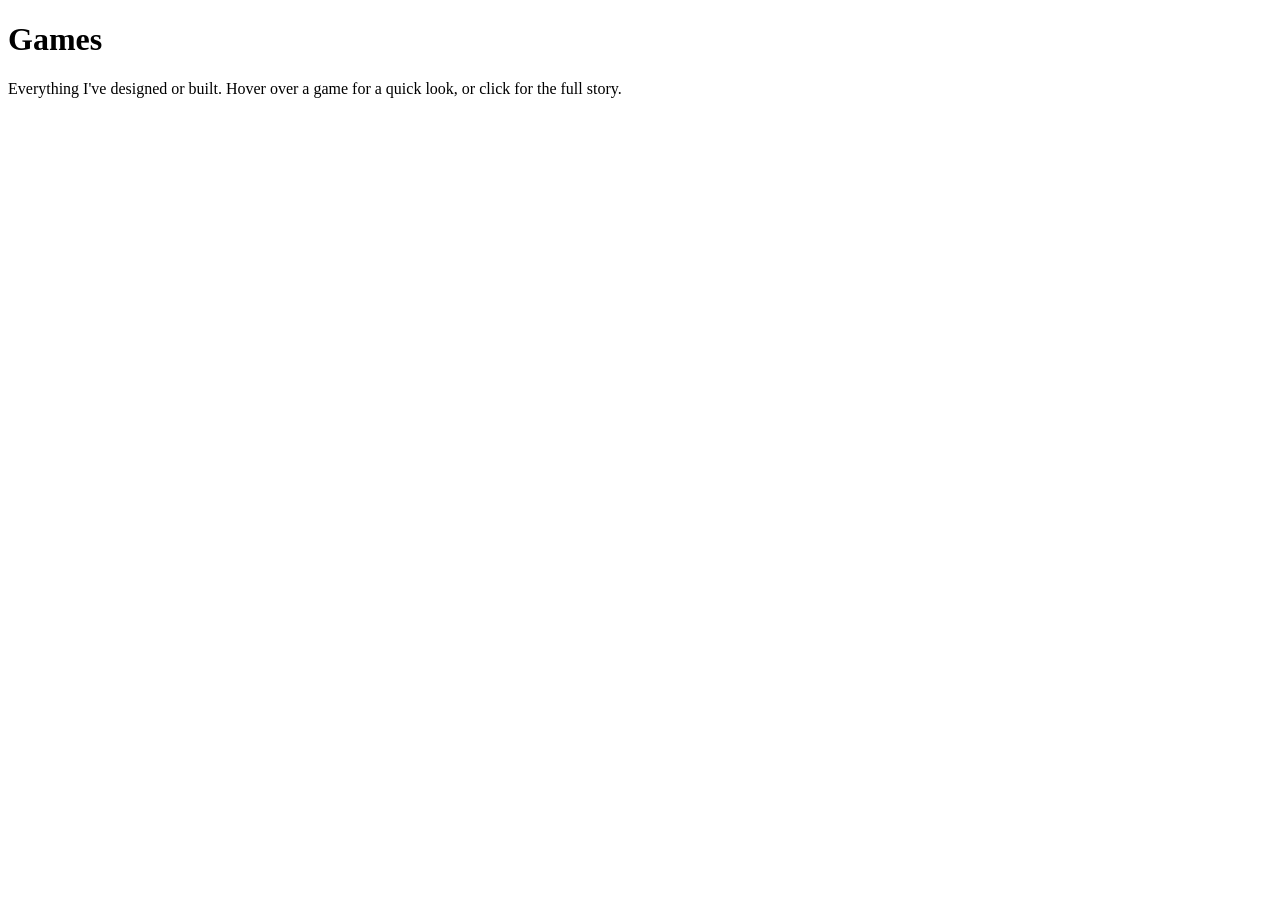
==== games.html @ 5502547f "Add files via upload" ====
<!DOCTYPE html>
<html lang="en">
<head>
<meta charset="utf-8"><meta name="viewport" content="width=device-width, initial-scale=1">
<title>Games | Your Name</title>
<link rel="preconnect" href="https://fonts.googleapis.com"><link rel="preconnect" href="https://fonts.gstatic.com" crossorigin>
<link href="https://fonts.googleapis.com/css2?family=Bricolage+Grotesque:wght@600;800&family=Figtree:wght@400;600;700&display=swap" rel="stylesheet">
<link rel="stylesheet" href="css/style.css">
</head>
<body data-page="games">
<header id="site-header"></header>
<main>
<div class="page-title"><h1>Games</h1><p>Everything I've designed or built. Hover over a game for a quick look, or click for the full story.</p></div>
<div class="grid" id="games-grid"></div>
</main>
<footer id="site-footer"></footer>
<script src="js/projects.js"></script>
<script src="js/main.js"></script>
</body>
</html>
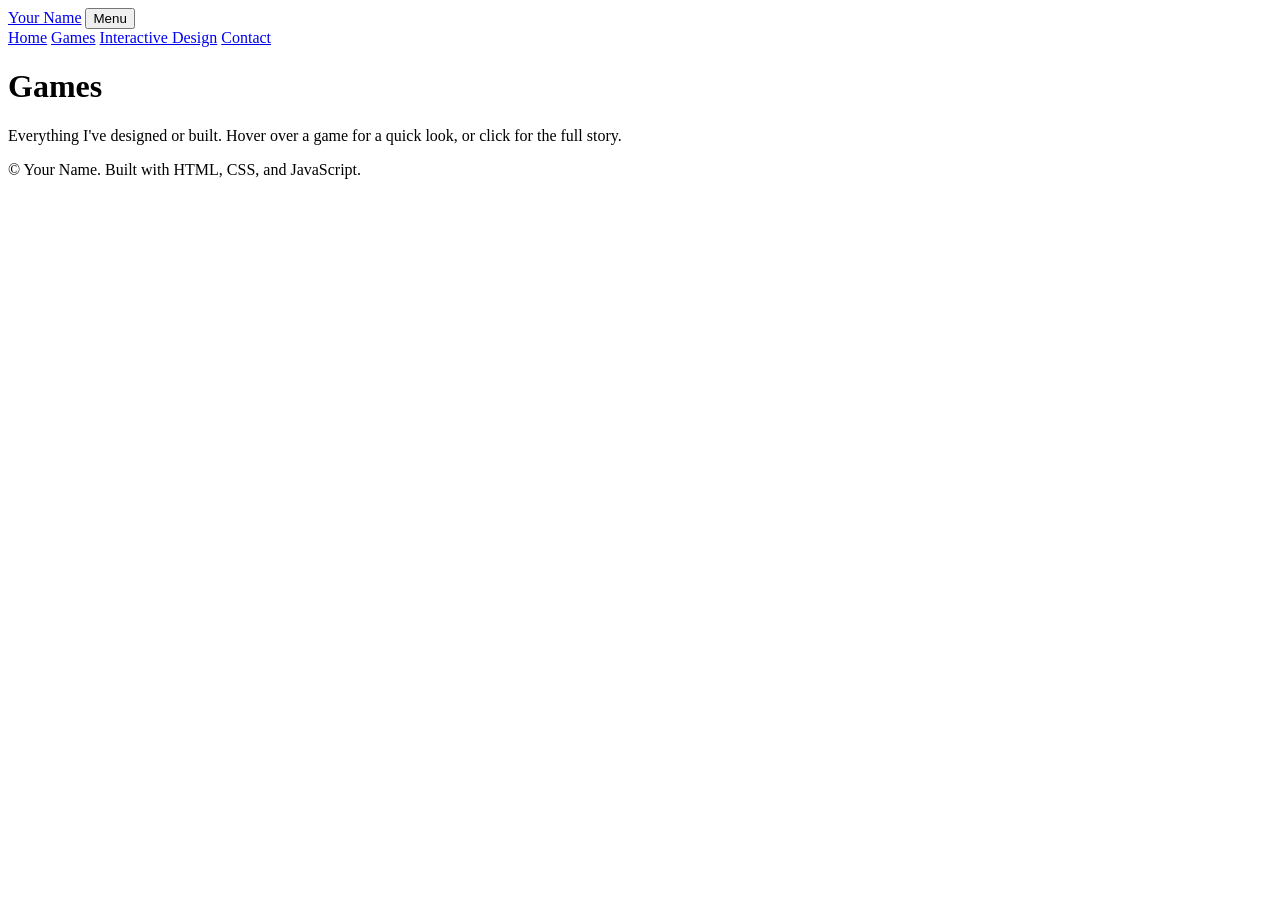
==== commit 9813f15c: "Add files via upload" ====
--- a/games.html
+++ b/games.html
@@ -6,14 +6,24 @@
 <link rel="preconnect" href="https://fonts.googleapis.com"><link rel="preconnect" href="https://fonts.gstatic.com" crossorigin>
 <link href="https://fonts.googleapis.com/css2?family=Bricolage+Grotesque:wght@600;800&family=Figtree:wght@400;600;700&display=swap" rel="stylesheet">
 <link rel="stylesheet" href="css/style.css">
+<script>document.documentElement.classList.add("js")</script>
 </head>
 <body data-page="games">
-<header id="site-header"></header>
+<header id="site-header">
+  <a class="brand" href="index.html">Your Name</a>
+  <button class="nav-toggle" aria-expanded="false" aria-controls="nav">Menu</button>
+  <nav id="nav" aria-label="Main">
+    <a href="index.html">Home</a>
+    <a href="games.html" aria-current="page">Games</a>
+    <a href="interactive.html">Interactive Design</a>
+    <a href="index.html#contact">Contact</a>
+  </nav>
+</header>
 <main>
 <div class="page-title"><h1>Games</h1><p>Everything I've designed or built. Hover over a game for a quick look, or click for the full story.</p></div>
 <div class="grid" id="games-grid"></div>
 </main>
-<footer id="site-footer"></footer>
+<footer id="site-footer"><p>&copy; Your Name. Built with HTML, CSS, and JavaScript.</p></footer>
 <script src="js/projects.js"></script>
 <script src="js/main.js"></script>
 </body>
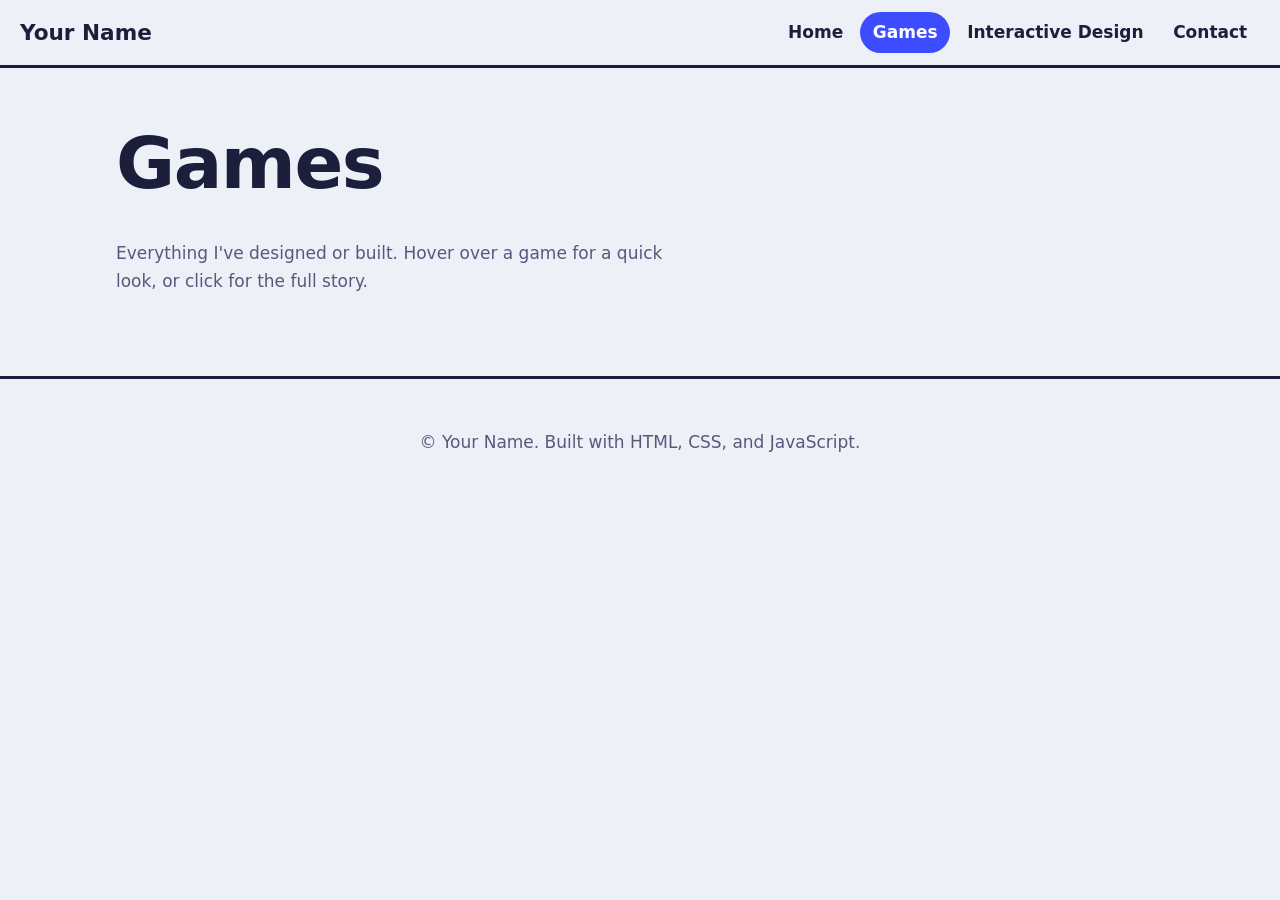
==== commit 13e29319: "Update games.html" ====
--- a/games.html
+++ b/games.html
@@ -5,7 +5,7 @@
 <title>Games | Your Name</title>
 <link rel="preconnect" href="https://fonts.googleapis.com"><link rel="preconnect" href="https://fonts.gstatic.com" crossorigin>
 <link href="https://fonts.googleapis.com/css2?family=Bricolage+Grotesque:wght@600;800&family=Figtree:wght@400;600;700&display=swap" rel="stylesheet">
-<link rel="stylesheet" href="css/style.css">
+<link rel="stylesheet" href="style.css">
 <script>document.documentElement.classList.add("js")</script>
 </head>
 <body data-page="games">
--- a/style.css
+++ b/style.css
@@ -0,0 +1,102 @@
+:root {
+  --bg: #eef0f8; --surface: #fff; --ink: #1b1f3b; --muted: #555a7a;
+  --blue: #3d4cff; --coral: #ff5d73; --line: #1b1f3b;
+  --pop: 5px 5px 0 var(--line);
+  --head: "Bricolage Grotesque", system-ui, sans-serif; --body: "Figtree", system-ui, sans-serif;
+}
+@media (prefers-color-scheme: dark) {
+  :root { --bg: #171a33; --surface: #222750; --ink: #eef0ff; --muted: #aab0d8; --blue: #8f9bff; --coral: #ff7b8e; --line: #eef0ff; }
+}
+* { box-sizing: border-box; }
+html { scroll-behavior: smooth; scroll-padding-top: 5rem; }
+body { margin: 0; background: var(--bg); color: var(--ink); font: 1.0625rem/1.65 var(--body); }
+h1, h2, h3 { font-family: var(--head); line-height: 1.1; margin: 0 0 .5em; }
+h1 { font-size: clamp(2.4rem, 7vw, 4.5rem); letter-spacing: -.02em; }
+h2 { font-size: clamp(1.8rem, 4vw, 2.6rem); }
+a { color: var(--blue); }
+:focus-visible { outline: 3px solid var(--coral); outline-offset: 3px; }
+main, .wrap { max-width: 68rem; margin: 0 auto; padding: 0 1.25rem; }
+section { padding: 4rem 0; }
+
+/* header */
+#site-header { position: sticky; top: 0; z-index: 10; display: flex; align-items: center; justify-content: space-between;
+  gap: 1rem; padding: .75rem 1.25rem; background: var(--bg); border-bottom: 3px solid var(--line); flex-wrap: wrap; }
+.brand { font: 800 1.35rem var(--head); color: var(--ink); text-decoration: none; }
+#nav { display: flex; gap: .25rem; }
+#nav a { color: var(--ink); text-decoration: none; font-weight: 600; padding: .4rem .8rem; border-radius: 999px; }
+#nav a:hover { background: var(--surface); }
+#nav a[aria-current="page"] { background: var(--blue); color: #fff; }
+.nav-toggle { display: none; font: inherit; font-weight: 700; background: var(--surface); color: var(--ink);
+  border: 2px solid var(--line); border-radius: 8px; padding: .3rem .8rem; cursor: pointer; }
+@media (max-width: 640px) {
+  .js .nav-toggle { display: block; }
+  #nav { flex-direction: column; width: 100%; }
+  .js #nav { display: none; }
+  .js #nav.open { display: flex; }
+}
+
+/* hero */
+.hero { padding: 5rem 0 3rem; }
+.hero p { font-size: 1.3rem; max-width: 36rem; color: var(--muted); }
+.hero h1 span { display: inline-block; background: var(--coral); color: #fff; padding: 0 .2em; transform: rotate(-1.5deg); box-shadow: var(--pop); }
+.btn { display: inline-block; margin: .4rem .5rem .4rem 0; padding: .65rem 1.2rem; background: var(--blue); color: #fff;
+  font-weight: 700; text-decoration: none; border: 3px solid var(--line); border-radius: 10px; box-shadow: 3px 3px 0 var(--line);
+  transition: transform .1s, box-shadow .1s; }
+.btn:hover { transform: translate(2px, 2px); box-shadow: 1px 1px 0 var(--line); }
+.btn.alt { background: var(--surface); color: var(--ink); }
+.page-title { padding: 3.5rem 0 1rem; }
+.page-title p { color: var(--muted); max-width: 36rem; }
+
+/* about */
+.about { display: grid; grid-template-columns: 15rem 1fr; gap: 2.5rem; align-items: start; }
+.portrait { aspect-ratio: 1; width: 100%; object-fit: cover; border: 3px solid var(--line); border-radius: 14px; box-shadow: var(--pop);
+  background: var(--coral); }
+@media (max-width: 700px) { .about { grid-template-columns: 1fr; } .portrait { max-width: 12rem; } }
+.skills { display: flex; flex-wrap: wrap; gap: .5rem; padding: 0; list-style: none; }
+.skills li { background: var(--surface); border: 2px solid var(--line); border-radius: 999px; padding: .15rem .8rem; font-weight: 600; font-size: .95rem; }
+
+/* cards */
+.grid { display: grid; grid-template-columns: repeat(auto-fill, minmax(16rem, 1fr)); gap: 1.75rem; }
+.card { position: relative; display: block; overflow: hidden; background: var(--surface); color: var(--ink); text-decoration: none;
+  border: 3px solid var(--line); border-radius: 14px; box-shadow: var(--pop); transition: transform .12s, box-shadow .12s; }
+.card:hover, .card:focus-visible { transform: translate(3px, 3px); box-shadow: 2px 2px 0 var(--line); }
+.card-img { display: block; width: 100%; aspect-ratio: 4/3; object-fit: cover; }
+.placeholder { display: grid; place-items: center; background: var(--blue); color: #fff; }
+.card:nth-child(3n+2) .placeholder { background: var(--coral); }
+.card:nth-child(3n) .placeholder { background: #14a38b; }
+.placeholder span { font: 800 5rem var(--head); opacity: .85; }
+.card-body { padding: .9rem 1.1rem; border-top: 3px solid var(--line); }
+.card-body h3 { margin: 0; font-size: 1.25rem; }
+.card-hover { position: absolute; inset: 0; display: flex; flex-direction: column; justify-content: center; gap: .75rem; padding: 1.25rem;
+  background: var(--ink); color: var(--bg); opacity: 0; transition: opacity .2s; }
+.card:hover .card-hover, .card:focus-visible .card-hover { opacity: 1; }
+.card-hover p { margin: 0; }
+.more { font-weight: 700; color: var(--coral); }
+@media (hover: none) { /* touch screens: no hover, so show the details under the image */
+  .card-hover { position: static; opacity: 1; background: var(--surface); color: var(--ink); border-top: 3px solid var(--line); }
+}
+.tools { display: flex; flex-wrap: wrap; gap: .5rem; align-items: center; }
+.tools img { width: 2rem; height: 2rem; padding: .25rem; background: #fff; border-radius: 8px; }
+.tools.big img { width: 2.6rem; height: 2.6rem; border: 2px solid var(--line); }
+.tool-text { background: #fff; color: #1b1f3b; border-radius: 8px; padding: .1rem .5rem; font-size: .85rem; font-weight: 700; }
+
+/* contact */
+.contact { background: var(--surface); border: 3px solid var(--line); border-radius: 14px; box-shadow: var(--pop); padding: 2.5rem; }
+.contact ul { list-style: none; padding: 0; margin: 1rem 0 0; display: flex; flex-wrap: wrap; gap: .5rem; }
+
+/* project detail */
+.back { font-weight: 700; display: inline-block; margin: 2rem 0 1rem; }
+.lede { font-size: 1.3rem; color: var(--muted); max-width: 40rem; }
+.hero-img { display: block; width: 100%; aspect-ratio: 16/9; object-fit: cover; margin: 2rem 0; border: 3px solid var(--line); border-radius: 14px; box-shadow: var(--pop); }
+.detail-layout { display: grid; grid-template-columns: 1fr 18rem; gap: 3rem; align-items: start; }
+.detail-text { max-width: 40rem; }
+.facts { background: var(--surface); border: 3px solid var(--line); border-radius: 14px; padding: 1.25rem; }
+.facts dt { font-weight: 800; font-family: var(--head); }
+.facts dd { margin: 0 0 .75rem; color: var(--muted); }
+.facts .tools { margin: 1rem 0; }
+.gallery { display: grid; grid-template-columns: repeat(auto-fill, minmax(18rem, 1fr)); gap: 1rem; margin: 3rem 0; }
+.gallery img { width: 100%; border: 3px solid var(--line); border-radius: 10px; }
+@media (max-width: 760px) { .detail-layout { grid-template-columns: 1fr; } }
+
+#site-footer { text-align: center; padding: 2rem 1rem; color: var(--muted); border-top: 3px solid var(--line); margin-top: 3rem; }
+@media (prefers-reduced-motion: reduce) { * { transition: none !important; scroll-behavior: auto !important; } }
